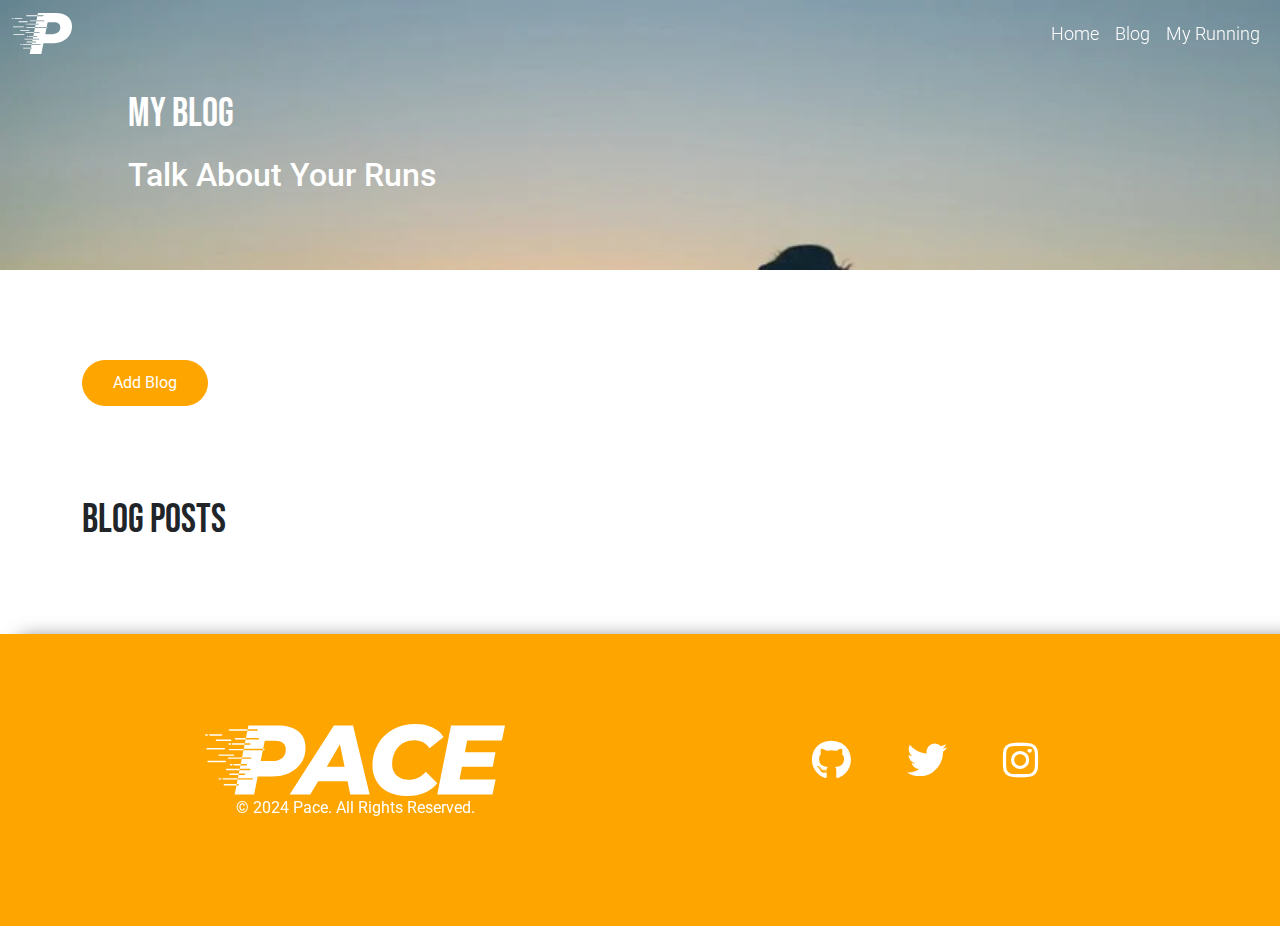
==== blog.html @ 400a21e9 "Add files via upload" ====
<!DOCTYPE html>
<html lang="en">
<head>
    <meta charset="UTF-8">
    <meta name="viewport" content="width=device-width, initial-scale=1.0">
    <title>Pace App</title>
    <link rel="stylesheet" href="style.css">
    <link href="https://cdn.jsdelivr.net/npm/bootstrap@5.3.3/dist/css/bootstrap.min.css" rel="stylesheet" integrity="sha384-QWTKZyjpPEjISv5WaRU9OFeRpok6YctnYmDr5pNlyT2bRjXh0JMhjY6hW+ALEwIH" crossorigin="anonymous">
    <link rel="preconnect" href="https://fonts.googleapis.com">
<link rel="preconnect" href="https://fonts.gstatic.com" crossorigin>
<link href="https://fonts.googleapis.com/css2?family=Roboto:ital,wght@0,100;0,300;0,400;0,500;0,700;0,900;1,100;1,300;1,400;1,500;1,700;1,900&display=swap" rel="stylesheet">
<link href="https://fonts.googleapis.com/css2?family=Bebas+Neue&display=swap" rel="stylesheet">
<link href="https://fonts.googleapis.com/css2?family=Montserrat:ital,wght@0,100..900;1,100..900&display=swap" rel="stylesheet">
<link rel="stylesheet" href="https://cdnjs.cloudflare.com/ajax/libs/font-awesome/6.0.0-beta3/css/all.min.css">
</head>
<body>

    <nav class="navbar navbar-expand-sm navbar-dark fixed-top">
        <div class="container-fluid">
          <a class="navbar-brand" href="#"
            ><img src="Assets/pace-logo-white.svg" alt="BF logo"
          /></a>
          <button
            class="navbar-toggler"
            type="button"
            data-bs-toggle="collapse"
            data-bs-target="#collapsibleNavbar"
          >
            <span class="navbar-toggler-icon"></span>
          </button>
          <div
            class="collapse navbar-collapse justify-content-end"
            id="collapsibleNavbar"
          >
            <ul class="navbar-nav">
              <li class="nav-item">
                <a class="nav-link" href="/index.html">Home</a>
              </li>
              </li>
              <li class="nav-item">
                <a class="nav-link" href="/blog.html">Blog</a>
              </li>
              <li class="nav-item">
                <a class="nav-link" href="/my-running.html">My Running</a>
              </li>
            </ul>
          </div>
        </div>
      </nav>

      <div class="container-fluid banner-alt">
        <h1>My Blog</h1>
        <h2>Talk About Your Runs</h2>
    </div>


      <div class="container section">
        <button type="button" class="main-btn btn-lrg" data-bs-toggle="modal" data-bs-target="#addBlog">
          Add Blog
        </button>
      
      <!-- The Modal -->
      <div class="modal" id="addBlog">
        <div class="modal-dialog">
          <div class="modal-content">
      
            <!-- Modal Header -->
            <div class="modal-header">
              <h1>Blog About Your Run</h1>
              <button type="button" class="btn-close" data-bs-dismiss="modal"></button>
            </div>
      
            <!-- Modal body -->
            <div class="modal-body">
    
            <div class="mb-3">
            <label for="distance" class="form-label">Distance (km)</label>
            <input type="number" class="form-control" id="distance">
          </div>
          <div class="mb-3">
            <label for="time" class="form-label">Time (HH:MM:SS)</label>
            <input type="text" class="form-control" id="time">
          </div>
          <div class="mb-3">
            <label for="thoughts" class="form-label">Thoughts</label>
            <textarea class="form-control" id="thoughts" rows="3"></textarea>
          </div>
          <button id="submit-btn" class="main-btn" data-bs-dismiss="modal">Submit</button>
      
            <!-- Modal footer -->
      
          </div>
        </div>
      </div>
      </div>
      </div>

      <div class="container section">
        <h1 class="mt-5">Blog Posts</h1>
        <div id="blog-posts"></div>
      </div>

        <footer>
            <div class="container">
              <div class="row">
                  <div class="col-md-6">
                    <img src="/Assets/pace-name.svg">
                      <p>&copy; 2024 Pace. All Rights Reserved.</p>
                  </div>
                  <div class="col-md-6">
                      <a href="https://github.com/frost02ben"><i class="fab fa-github"></i></a>
                      <a href="#"><i class="fab fa-twitter"></i></a>
                      <a href="https://instagram.com/ben02frost"><i class="fab fa-instagram"></i></a>
                  </div>
              </div>
          </div>
          </footer>

    <script src="script.js"></script>
    <script src="https://cdn.jsdelivr.net/npm/bootstrap@5.3.3/dist/js/bootstrap.bundle.min.js" integrity="sha384-YvpcrYf0tY3lHB60NNkmXc5s9fDVZLESaAA55NDzOxhy9GkcIdslK1eN7N6jIeHz" crossorigin="anonymous"></script>
</body>
</html>
---- style.css ----
@import url(/styling/nav.css);
@import url(/styling/banner.css);
@import url(/styling/footer.css);
@import url(/styling/my-running.css);

:root{
    --main: #ffa500;
    --secondary: #3b3b3b;
}

body{
    font-family: "Roboto", sans-serif !important;
}

.main-btn{
    background-color: var(--main);
    border: 1px solid var(--main);
    color: white;
    border-radius: 50px;
    padding: 5px 15px;
}

.btn-lrg{
    padding: 10px 30px;
}

.btn-sm{
    padding: 5px 10px;
}

.main-btn:hover{
    background-color: var(--secondary);
    transition: .3s ease;
}

.section{
    margin: 10vh 0;
}

h1{
    font-family: "Bebas Neue", sans-serif;
    margin-bottom: 2vh !important;
}

i{
    margin: 0 10px;
}

.post{
    border-bottom: 1px solid var(--main);
    margin-bottom: 5vh;
    padding-bottom: 5vh;
}
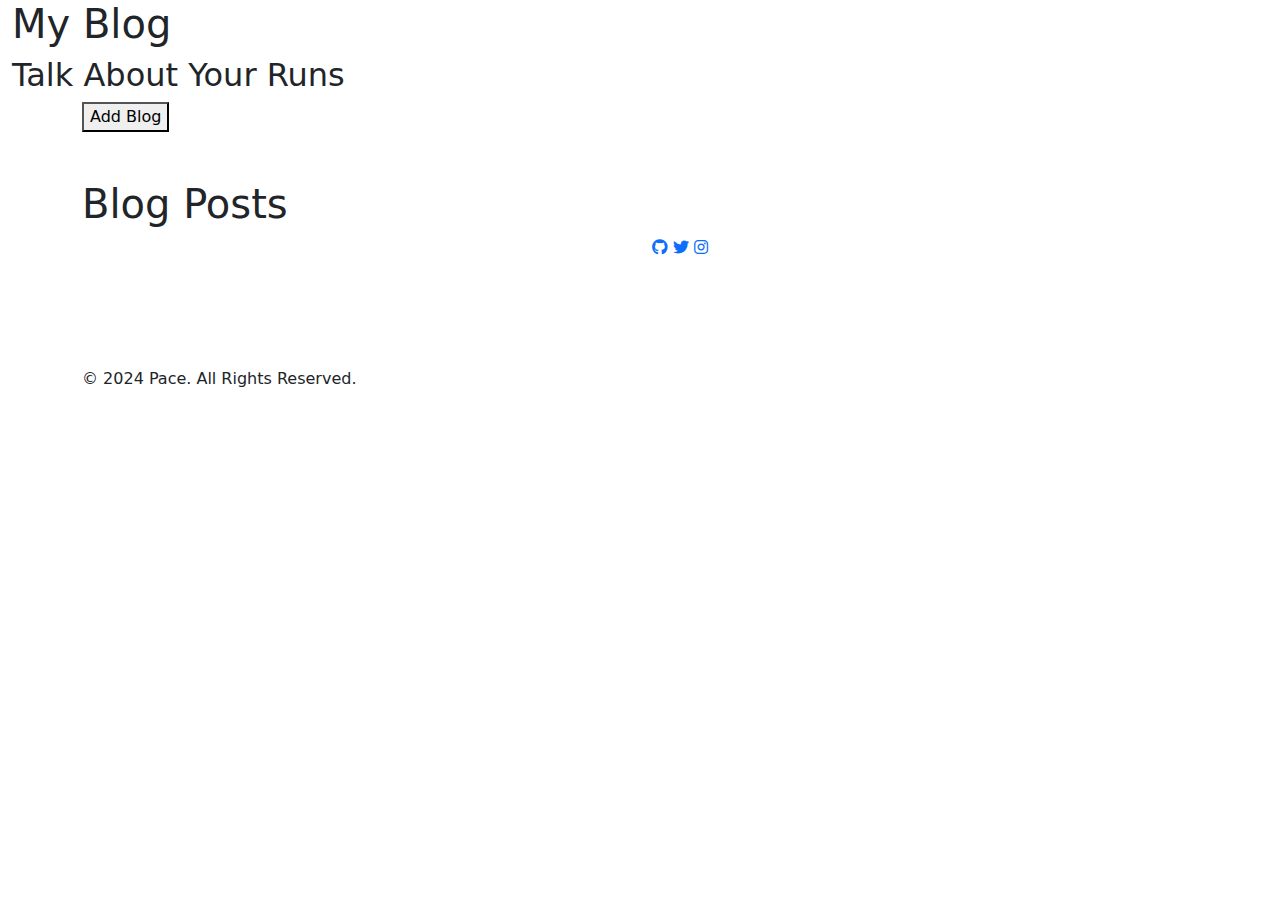
==== commit dd31f8b8: "Update blog.html" ====
--- a/blog.html
+++ b/blog.html
@@ -4,7 +4,7 @@
     <meta charset="UTF-8">
     <meta name="viewport" content="width=device-width, initial-scale=1.0">
     <title>Pace App</title>
-    <link rel="stylesheet" href="style.css">
+    <link rel="stylesheet" href="/PaceRunningApp/style.css">
     <link href="https://cdn.jsdelivr.net/npm/bootstrap@5.3.3/dist/css/bootstrap.min.css" rel="stylesheet" integrity="sha384-QWTKZyjpPEjISv5WaRU9OFeRpok6YctnYmDr5pNlyT2bRjXh0JMhjY6hW+ALEwIH" crossorigin="anonymous">
     <link rel="preconnect" href="https://fonts.googleapis.com">
 <link rel="preconnect" href="https://fonts.gstatic.com" crossorigin>
@@ -34,14 +34,14 @@
           >
             <ul class="navbar-nav">
               <li class="nav-item">
-                <a class="nav-link" href="/index.html">Home</a>
+                <a class="nav-link" href="/PaceRunningApp/index.html">Home</a>
               </li>
               </li>
               <li class="nav-item">
-                <a class="nav-link" href="/blog.html">Blog</a>
+                <a class="nav-link" href="/PaceRunningApp/blog.html">Blog</a>
               </li>
               <li class="nav-item">
-                <a class="nav-link" href="/my-running.html">My Running</a>
+                <a class="nav-link" href="/PaceRunningApp/my-running.html">My Running</a>
               </li>
             </ul>
           </div>
@@ -119,4 +119,4 @@
     <script src="script.js"></script>
     <script src="https://cdn.jsdelivr.net/npm/bootstrap@5.3.3/dist/js/bootstrap.bundle.min.js" integrity="sha384-YvpcrYf0tY3lHB60NNkmXc5s9fDVZLESaAA55NDzOxhy9GkcIdslK1eN7N6jIeHz" crossorigin="anonymous"></script>
 </body>
-</html>+</html>
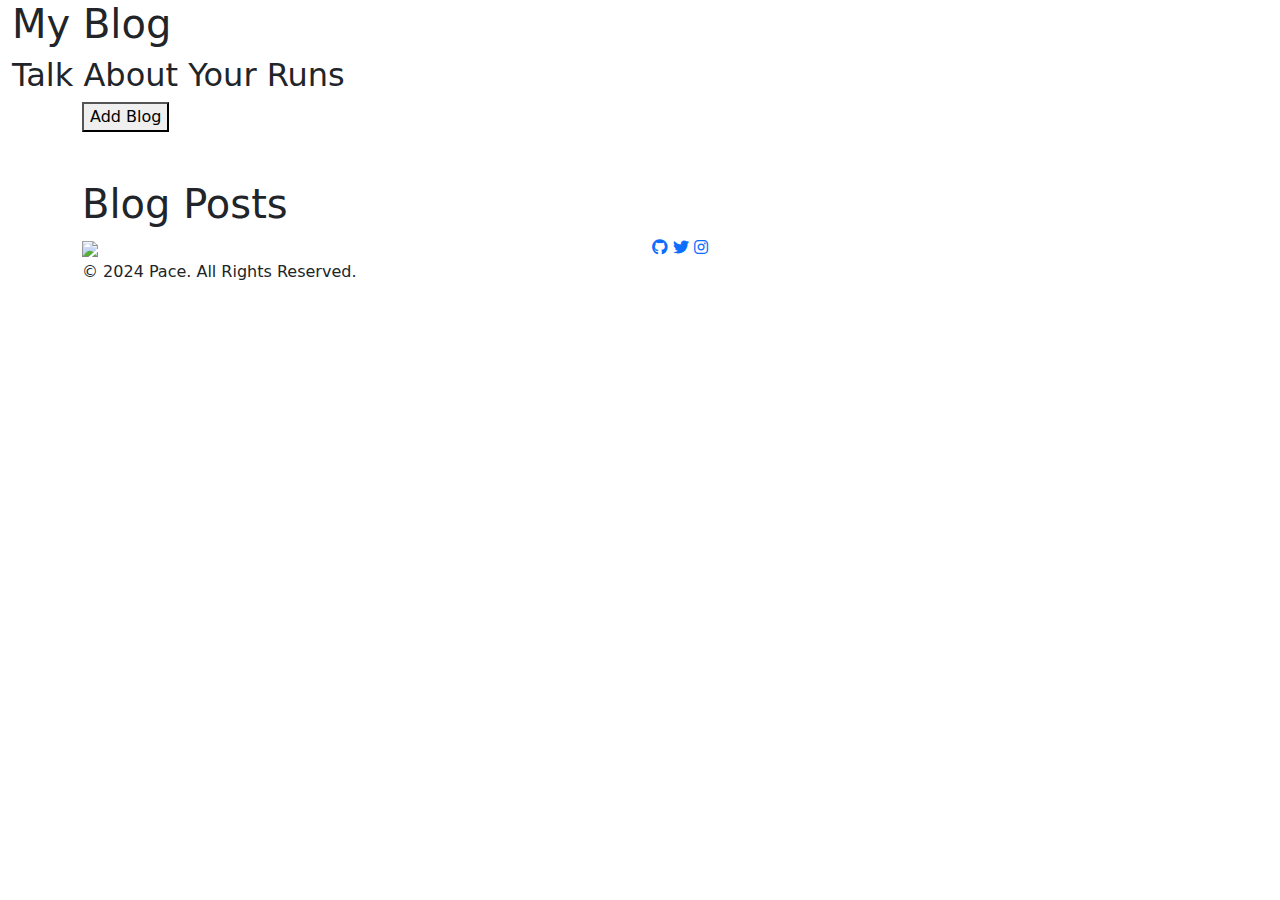
==== commit 94674258: "Update blog.html" ====
--- a/blog.html
+++ b/blog.html
@@ -104,7 +104,7 @@
             <div class="container">
               <div class="row">
                   <div class="col-md-6">
-                    <img src="/Assets/pace-name.svg">
+                    <img src="/PaceRunningApp/Assets/pace-name.svg">
                       <p>&copy; 2024 Pace. All Rights Reserved.</p>
                   </div>
                   <div class="col-md-6">
@@ -116,7 +116,7 @@
           </div>
           </footer>
 
-    <script src="script.js"></script>
+    <script src="/PaceRunningApp/script.js"></script>
     <script src="https://cdn.jsdelivr.net/npm/bootstrap@5.3.3/dist/js/bootstrap.bundle.min.js" integrity="sha384-YvpcrYf0tY3lHB60NNkmXc5s9fDVZLESaAA55NDzOxhy9GkcIdslK1eN7N6jIeHz" crossorigin="anonymous"></script>
 </body>
 </html>
